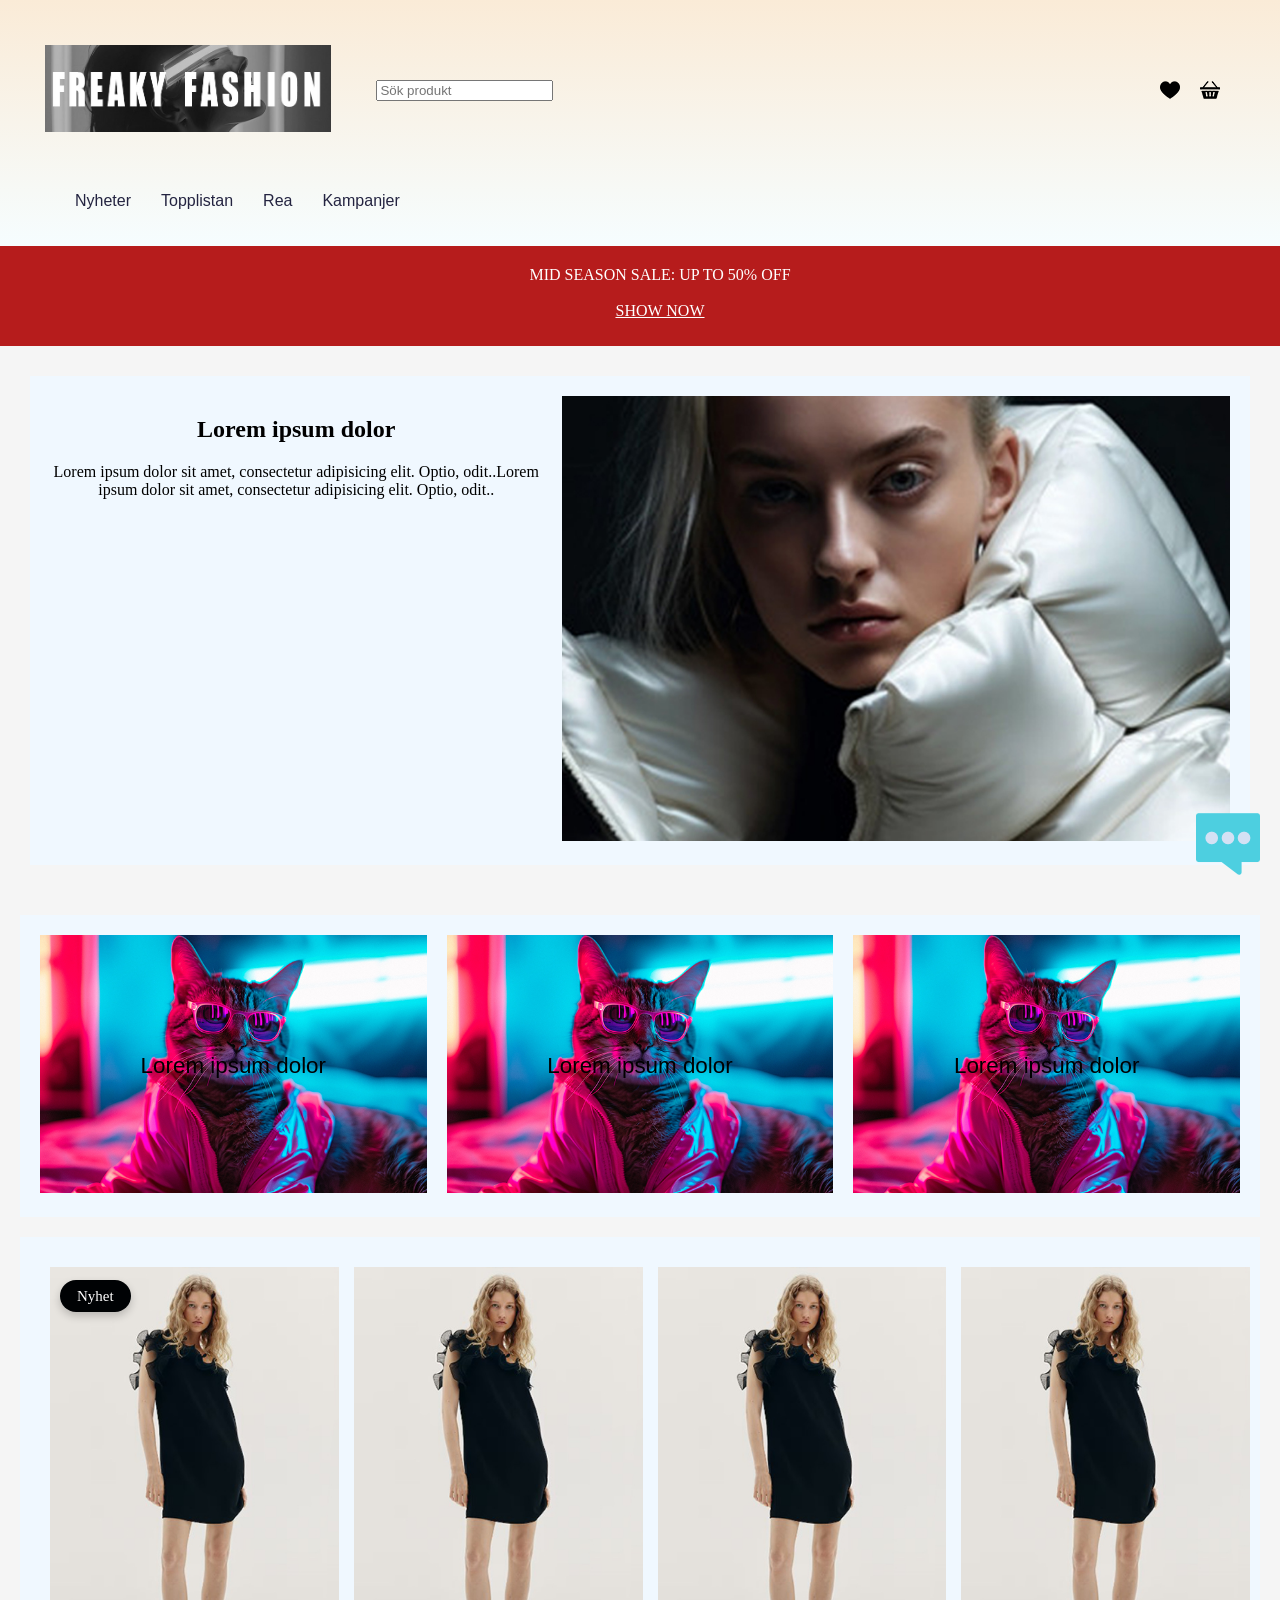
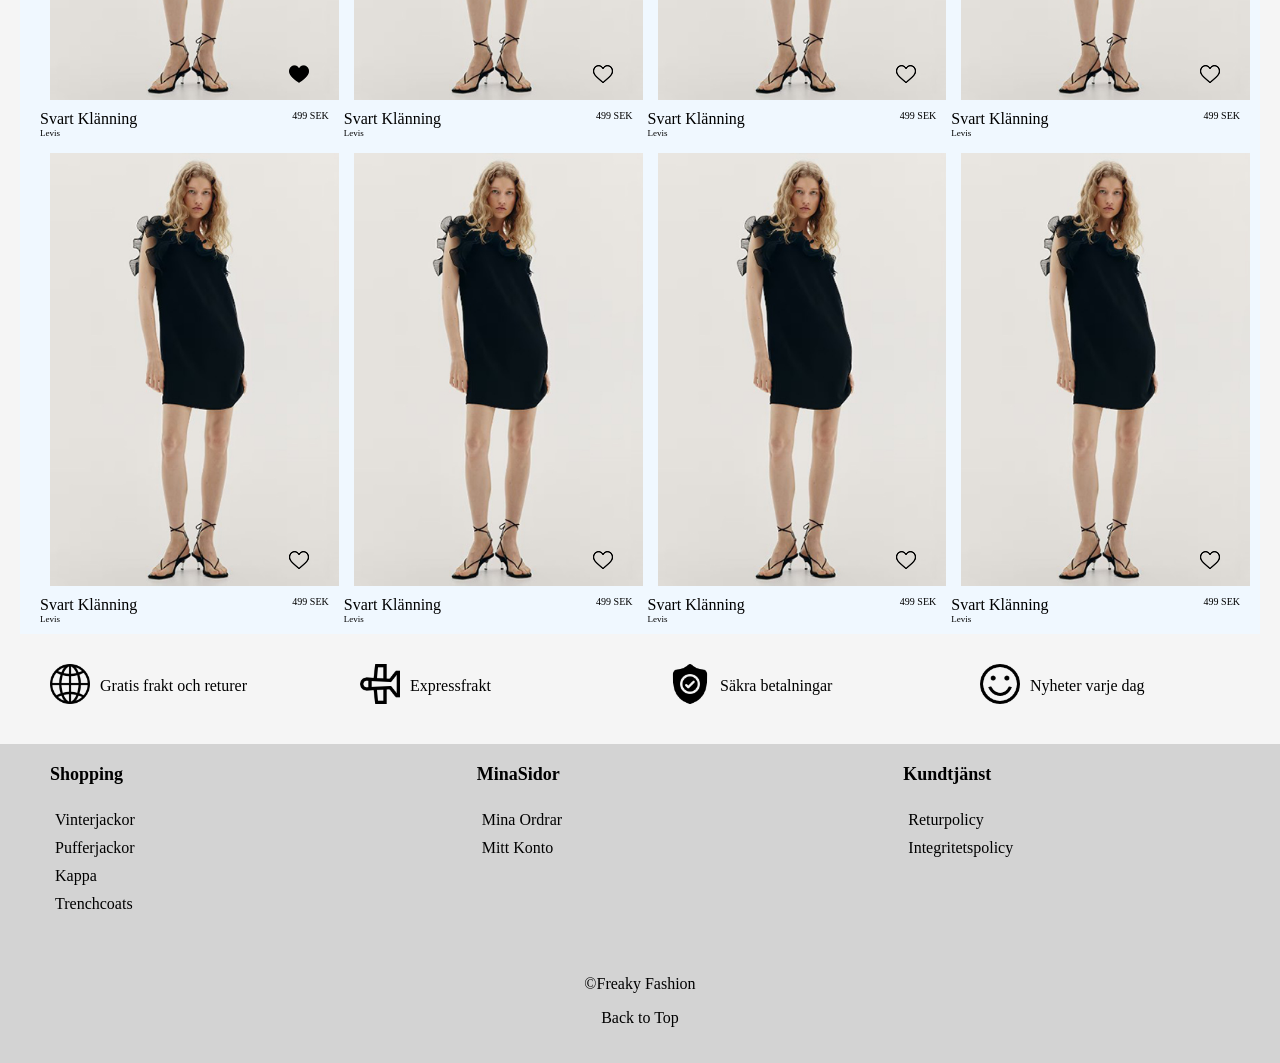
==== index.html @ 177d0048 "rename to index.html" ====
<!DOCTYPE html>
<html lang="sv">
<head>
    <meta charset="UTF-8">
    <!DOCTYPE html>
<html lang="sv">
<head>
    <meta charset="UTF-8" />
    <meta name="viewport" content="width=device-width, initial-scale=1.0" />
    <meta name="description" content="Freaky fashion is a website that features unique and stylish clothing.">  <!--Describing website for search engine--> 
    <title>Freaky Fashion</title>
    <!--Store icon-->
    <link rel="icon" href="images/black-cat (1).png" type="image/storeicon"> <!--STORE ICON--> 
    <link rel="stylesheet" a href="style.css"> <!--link to Stylesheet-->
</head>
<body>

    <header>
       <div class="head-container">
            <div class="headitem-1">    <!--LOGOTYPE-->
                <img src="images/logotype.jpg"  alt="logotype">
            </div>
            <div class="head-container2">
                <div class="headitem-2">
                    <input type="search" placeholder="Sök produkt">            <!--search products from here-->
                </div>
                <div class="headitem-3"> <!--FAVORITE ICON-->
                    <a href="http://localhost.5000/favorit/" target="_blank"><img src="images/heartblack.png" alt="favorit_icon"></a>
                    <!--Open the link with a new tab-->
                </div>
                <div class="headitem-4"> <!--SHOPPING CART-->
                    <a href="http://localhost.5000/shopping/" target="_blank"><img src="images/shoppingbag.png" alt="shopping_icon"></a>
                </div>    
            </div>
       </div> 

        <nav aria-rabel="primary-navigation">                      <!--navigater-->            
             <ul>
                <li>
                    <a href="#news">Nyheter</a>
                </li>
                <li>
                    <a href="#toplist">Topplistan</a>
                </li>
                <li>
                    <a href="#sale">Rea</a>
                </li>
                <li>
                    <a href="#campain">Kampanjer</a>
                </li>
            </ul>
        </nav>   
    </header>

  
   
    <main>
        <article>
            <div class="sale_container">
              <div class="sale-textl">  <!--SALE-->
                <span>MID SEASON SALE: UP TO 50% OFF</span>
            </div>
            <br>
              <div class="sale-text2"> 
                <a href="#sale">SHOW NOW</a>
            </div>
            <br>
            </div>
  
      </article>
        <section id="customer-service">            <!--Chat icon-->
            <img src="images/chat.png" alt="chat">
        </section>

        <article class="hero">   <!--HERO-->
            <a href="http://localhost:5500/product-details.html"> <!--CLICK AND JUMP TO THE LINK-->
                
                <div class="hero-container">
                    <div class="hero1">   <!--HERO-->

                        <picture> <!--picture changes by size-->
                            <!--smaller than 640px-->
                            <source media="(max-width: 640px)" srcset="images/puffy-jacket-small.jpg" alt="puffy-jacket-zoom">
                            <!--bigger than 640px-->    
                            <img src="images/puffy-jacket.jpg" alt="puffy-jacket">
                        </picture>

                    </div>
                    <div class="hero2">
                        <h2>Lorem ipsum dolor</h2>
            
                        <p>Lorem ipsum dolor sit amet, consectetur adipisicing elit. Optio, odit..Lorem ipsum dolor sit amet, consectetur adipisicing elit. Optio, odit..</p>
                    </div>
                </div>
            </a>                
        </article>
        
        <!--SPOTS-->
        <article class="spots"> <!--SPOTS 1-->
            <div class="spots-container">
                <div class="spots-container2">  
                    <!--Click to the product and lead to the link-->                   
                    <a href="http://localhost:5500/product-details.html"><img src="images/kitty.jpg" alt="kitty-pinkjacket"></a>
                         <span>
                            Lorem ipsum dolor
                        </span>
                </div>

                <div class="spots-container2"> <!--SPOTS 2-->
                    <a href="http://localhost:5500/product-details.html"><img src="images/kitty.jpg" alt="kitty-pinkjacket"></a>
                         <span>
                            Lorem ipsum dolor
                        </span>
                </div>

                <div class="spots-container2"> <!--SPOTS 3-->
                    <a href="http://localhost:5500/product-details.html">      
                        <img src="images/kitty.jpg" alt="kitty-pinkjacket"></a>
                         <span>
                            Lorem ipsum dolor
                        </span>
                </div>
            </div>    
        </article>


        <!--PRODUCTS-->   
        <article class="products">
            <div class="container"> 
                <!--link to produktkort-->              
                <a href="http://localhost:5500/product-details.html"> 
                    <div class="cloth-container">     
                        <div class="blackdress-container">
                            <!--img changes by placing the mouse over the image-->    
                                <img src="images/blackdress.jpeg" alt="Black Dress" class="default-blackdress">
                                <img src="images/blackdress-zoom.jpeg" alt="Hovered Black Dress" class="hover-blackdress">
                        </div>
                        <span class="span0">
                             <text class="nyhet-badge">Nyhet</text> <!--NYHET badge-->
                        </span>
                         <span class="span1">
                        <img src="images/heartblack.png" alt="heartblack"> <!--favorit icon-->
                    </span> 
                        Svart Klänning 
                    <span class="span2">
                        499 SEK</span>
                    <br>
                    <span class="span3">Levis</span>
                </div>
            </a>
                
            <a href="http://localhost:5500/product-details.html">
                <div class="cloth-container">    
                    <div class="blackdress-container">
                        <!--img changes by placing the mouse over the image-->    
                            <img src="images/blackdress.jpeg" alt="Black Dress" class="default-blackdress">
                            <img src="images/blackdress-zoom.jpeg" alt="Hovered Black Dress" class="hover-blackdress">
                    </div>
                    <span class="span1">
                        <img src="images/heart.png" alt="heart">
                    </span>             
                        Svart Klänning <span class="span2">
                            499 SEK</span>
                    <br>
                    <span class="span3">Levis</span>
                </div>
            </a>    

            <a href="http://localhost:5500/product-details.html">
                <div class="cloth-container">    
                    <div class="blackdress-container">
                        <!--img changes by placing the mouse over the image-->    
                            <img src="images/blackdress.jpeg" alt="Black Dress" class="default-blackdress">
                            <img src="images/blackdress-zoom.jpeg" alt="Hovered Black Dress" class="hover-blackdress">
                    </div>
                    <span class="span1">
                        <img src="images/heart.png" alt="heart">
                    </span>             
                        Svart Klänning <span class="span2">
                            499 SEK</span>
                    <br>
                    <span class="span3">Levis</span>
                </div>
            </a>   
                            
            <a href="http://localhost:5500/product-details.html">
                <div class="cloth-container">    
                    <div class="blackdress-container">
                        <!--img changes by placing the mouse over the image-->    
                            <img src="images/blackdress.jpeg" alt="Black Dress" class="default-blackdress">
                            <img src="images/blackdress-zoom.jpeg" alt="Hovered Black Dress" class="hover-blackdress">
                    </div>
                    <span class="span1">
                        <img src="images/heart.png" alt="heart">
                    </span>             
                        Svart Klänning <span class="span2">
                            499 SEK</span>
                    <br>
                    <span class="span3">Levis</span>
                </div>
            </a>   
                            
            <a href="http://localhost:5500/product-details.html">
                <div class="cloth-container">    
                    <div class="blackdress-container">
                        <!--img changes by placing the mouse over the image-->    
                            <img src="images/blackdress.jpeg" alt="Black Dress" class="default-blackdress">
                            <img src="images/blackdress-zoom.jpeg" alt="Hovered Black Dress" class="hover-blackdress">
                    </div>
                    <span class="span1">
                        <img src="images/heart.png" alt="heart">
                    </span>             
                        Svart Klänning <span class="span2">
                            499 SEK</span>
                    <br>
                    <span class="span3">Levis</span>
                </div>
            </a>   
                                        
            <a href="http://localhost:5500/product-details.html">
                <div class="cloth-container">    
                    <div class="blackdress-container">
                        <!--img changes by placing the mouse over the image-->    
                            <img src="images/blackdress.jpeg" alt="Black Dress" class="default-blackdress">
                            <img src="images/blackdress-zoom.jpeg" alt="Hovered Black Dress" class="hover-blackdress">
                    </div>
                    <span class="span1">
                        <img src="images/heart.png" alt="heart">
                    </span>             
                        Svart Klänning <span class="span2">
                            499 SEK</span>
                    <br>
                    <span class="span3">Levis</span>
                </div>
            </a>   
                                        
            <a href="http://localhost:5500/product-details.html">
                <div class="cloth-container">    
                    <div class="blackdress-container">
                        <!--img changes by placing the mouse over the image-->    
                            <img src="images/blackdress.jpeg" alt="Black Dress" class="default-blackdress">
                            <img src="images/blackdress-zoom.jpeg" alt="Hovered Black Dress" class="hover-blackdress">
                    </div>
                    <span class="span1">
                        <img src="images/heart.png" alt="heart">
                    </span>             
                        Svart Klänning <span class="span2">
                            499 SEK</span>
                    <br>
                    <span class="span3">Levis</span>
                </div>
            </a>   
                                        
            <a href="http://localhost:5500/product-details.html">
                <div class="cloth-container">    
                    <div class="blackdress-container">
                        <!--img changes by placing the mouse over the image-->    
                            <img src="images/blackdress.jpeg" alt="Black Dress" class="default-blackdress">
                            <img src="images/blackdress-zoom.jpeg" alt="Hovered Black Dress" class="hover-blackdress">
                    </div>
                    <span class="span1">
                        <img src="images/heart.png" alt="heart">
                    </span>             
                        Svart Klänning <span class="span2">
                            499 SEK</span>
                    <br>
                    <span class="span3">Levis</span>
                </div>
            </a>   
        </article>
        
        <!--ASIDE-->                   
        <aside class="side-container">
            <ul>
                <li class="side-list">
                    <img src="images/global.png" alt="global">
                    <span class="side-list-text">Gratis frakt och returer</span>
                </li> 
                <li  class="side-list">
                <img src="images/aircraft.png" alt="aircraft">
                <span class="side-list-text">Expressfrakt</span>
                </li> 
                <li  class="side-list">
                    <img src="images/safe.png" alt="safe">
                    <span  class="side-list-text">Säkra betalningar</span>
                </li> 
                <li  class="side-list">
                    <img src="images/smile.png" alt="smile">
                    <span class="side-list-text">Nyheter varje dag</span>
                </li>   
            </ul>
        </aside>


        </main>
            
        <footer>

            <!--Accordion Komponent-->
            <div class="accordion">
                <div class="accordion-item" >
                    <button class="accordion-button">Shopping</button>
                    <div class="accordion-content">
                        <ul>
                            <li>Vinterjackor</li>
                            <li>Pufferjackor</li>
                            <li>Kappa</li>
                            <li>Trenchcoats</li>
                        </ul>
                    </div>
                </div>
                <div class="accordion-item">
                    <button class="accordion-button" >MinaSidor</button>
                    <div class="accordion-content">
                        <ul>
                            <li>Mina Ordrar</li>
                            <li>Mitt Konto</li>
                        </ul>
                    </div>
                </div>
                <div class="accordion-item">
                    <button class="accordion-button" >Kundtjänst</button>
                    <div class="accordion-content">
                        <ul>
                            <li>Returpolicy</li>
                            <li>Integritetspolicy</li>
                        </ul>
                    </div>
                </div>
            </div>
            <script src="freakyscript.js"></script>

            <div class="copy">
            <p><a href="aboutfreaky.html">&copy;Freaky Fashion</a></p>
            </div>
            <div class="back">
            <a href="#">Back to Top</a>
            </div>
           <br>
           <br> 
        </footer>
    </body>
</html>
---- style.css ----
header {
    /*background-color: guradietion*/
    background-image: linear-gradient(antiquewhite, #f6fdff);
    padding: 20px;
    padding-bottom: 5px;
}


body{
    font-size: 1.2rem;
    margin:0px;
    font-family: cursive;
    width: 100%;
    background-color: whitesmoke;
}

a{   /*styles to link*/
    display:block;  /*block makes whole container as link*/
    text-decoration: none;  /*Remove  underline for text*/
    color: inherit;   /*make blue text color to original color */
}
a:hover{   /*hover to all link*/
    transform: scale(1.013);
    transition-property: transform;
    transition:0.2s;
}

.span0:hover{  /*Nyhet badge*/
    transform: scale(1.2);
}
.span1:hover{  /*filled heart*/
    transform: scale(1.3);
}

.headitem-1 > img {     /*Logotype*/
    width: 100%;
}
 .headitem-3:hover{ /* empty heart icon*/
    transform: scale(1.5);
    transition-property: transform;
    transition:0.5s;
 }
 
 .headitem-4:hover{ /*shopping icon*/   
    transform: scale(1.5);
    transition-property: transform;
    transition:0.5s;
 }

.head-container{ 
    /*header changes the layout by screen size*/
    display:flex;
    flex-grow: 1;
    flex-flow: row wrap;
         div {
             margin: 15px;
            }
}
.head-container2{
    /*Position for the search and other icons*/
    width: 100%;
    display: flex;
    flex-direction: row;
    position:relative;
}
.headitem-3{  /*Position for header- favorite icon */
    position:absolute;
    right:40px;
}
.headitem-4{   /*Position for header- shopping icon*/
    position:absolute;
    right:0px;
}

ul  
{ 
  /*Remove the dots for the list*/
    list-style: none;
}

/*HOVER for NAV*/
nav a{ 
    text-decoration: none;
    color: rgb(36, 36, 65);
    font-family: 'Trebuchet MS', 'Lucida Sans Unicode', 'Lucida Grande', 'Lucida Sans', Arial, sans-serif;
}
nav a:hover{
    color:rgb(4, 158, 107);
}

li:hover{
    /*HOVER for FOOTER LIST */
    color: rgb(226, 123, 5);
    transform:scale(1.05);
    transition-property: transform;
    transition-duration: 0.2s;
    transform-origin: left; /*expand to right*/
}
aside li:hover{
    /*HOVER for ASIDE */
    color:rgb(121, 181, 235);
}
.accordion-button:hover{
    background-color: rgb(110, 0, 0);
    color:#ccc;
    transform:scale(1.1);
}

.side-list{    /*Changing the text position för ASIDE*/
    position:relative;
}
.side-list-text{ 
    position:absolute;
    bottom:23px;
    left: 60px;
}

#customer-service{
  /* Fäster elementet inom viewport*/
    position: fixed;
    bottom: 20px;
    right: 20px;
    z-index: 1;   /*To make first front picture*/
}

#customer-service:hover{  /*HOVER for CUSTOMER SERVICE*/
    transform: scale(1.4); /*EXPAND SIZE*/
    transition-property: transform;
    transition-duration: 0.5s; /*SPEED*/
}

/* ----SALE ANIMATION-----*/
.sale-text2{
    text-decoration: underline; /*underline to the Link*/
}
.sale_container  
{
    width:100%; /*Decide the size of container*/
    height: 60px;
    position: relative;
    background-color: #b61c1c;
    color:white;
    font-family:'Times New Roman', Times, serif;
    padding: 20px;
    text-align: center;
    
    animation: expandWidth 2s forwards; /*ANIMATION TYTE, SPEED, DIRECTION*/    
}

@keyframes expandWidth { /*EXPAND 0 TO 100%*/
    0% {
        width: 0;
    }
    100% {
        width: 100;
    }
}

/*---SPOTS--*/
.spots-container{
    margin:20px;
    padding: 10px;
    align-items: center;
    background-color: aliceblue;
   
    display:flex;  /*spots layout-FLEX-ROW*/
    flex-direction: row;
    img{
        width: 100%;
    }
}
.spots-container2{  /*TEXT FOR SPOTS*/
    position: relative; /*POSITION RELATIVE TO PHOTO*/
}
.spots-container2 > span{  
    position: absolute;   /*POSITION ABSOLUTE TO TEXT*/
    font-family: Impact, Haettenschweiler, 'Arial Narrow Bold', sans-serif;
    font-size: 1.4rem;
    text-align: center;
    left: 50%;      /*MAKE TO TEXT CENTER*/
    top: 50%;
    transform: translate(-50%, -50%);
}
.products > div {
    display: grid;
    gap: 15px;
}
.hero{
    padding: 10px;  
}

.hero-container{
    margin:20px;
    padding-top: 20px;
    padding: 10px;
    background-color: aliceblue;
    display:block;
    text-align: center; 
    img{
        width:100%;
    }
    div{
        padding: 10px;
    }
}
.spots-container{   
    padding:10px;
    div{
        width: 100%;
       padding: 10px;
  }
}
.products {
    margin:20px;
    background-color: aliceblue;
    display: block;
    padding:20px;
    img{
        width: 100%;
    }
}

/*-----BLACK DRESS CHANGE IMG BY MOUSE------*/
.blackdress-container{ 
    position: relative;
    width: 100%;     /*Set the parent element width to 100%*/
    max-width: 800px;   /*max size*/
    min-width: 200px;
    height: auto;      /*Automatically changes by width*/
    aspect-ratio: 2/ 3;   /*For not to distroy the img shape*/
    margin:10px;        
    }
.default-blackdress, .hover-blackdress{
    position: absolute;
    width: 100%;
    height: 100%;
    transition: opacity 0.3s ease; /**/
    object-fit: cover; /*Make img fits in parents element and follow the aspect ratio*/
}

.default-blackdress{ 
    opacity: 1;  /*Img 1: Visible*/
}

.hover-blackdress{
    opacity:0;   /*Img 2: Invisible*/
}

/*--- CHANGE VISIBLE SETTING----*/
.blackdress-container:hover .default-blackdress{ /*BY MOUSE (Hover) Img 1: Invisible.*/
    opacity:0;   
}

.blackdress-container:hover .hover-blackdress{  /*BY MOUSE (Hover) Img 2: Visible*/
    opacity: 1;
}


 /*Nyhet badge*/
.nyhet-badge{
    background-color: #000204; /* Badge color */
    color: white;              /* Text color */
    padding: 8px 17px;       /* Padding for spacing */
    border-radius: 30px;      /* Creates the oval shape */
    font-size: 15px;          /* Font size */
    text-align: center;        /* Center text */
    box-shadow: 0 4px 8px rgba(0, 0, 0, 0.2); /*  Shadow */
}
/*Position for clothes*/
.cloth-container{
    position: relative /*To be able to change products captions layout*/
   }

.cloth-container > span{    /*To be able to change products captions layout*/
    position: absolute; 
}

.cloth-container > .span0{ /*Nyhet position*/
    left: 20px;
    top: 20px; 
}

.cloth-container > .span1{ /*heart position*/
    right: 20px;
    bottom: 40px; 
}

.cloth-container > .span2 { /*price position, size*/
    right: 0px;
    font-size: x-small;
}

.cloth-container > .span3{ /*Levis size*/
    font-size: xx-small;
}


/*-----ASIDE------------*/
.side-container > ul {
    display:grid;
}
aside{
    padding-bottom: 10px;
}
aside li{
    padding:10px;
}
aside img{
    width:40px;
}

.copy{  /*Copy right center*/
    text-align: center;
}
.back{  /*back to top center*/
    text-align: center;
}
 


/*-------------ACCORDION---------------*/
.accordion {
    width: 100%;
    margin: auto;
    text-align: start;
    display:grid;
}

.accordion-item { /*Space between the list*/
    margin-bottom: 5px;
}

.accordion-button {  /*style*/
    font-size: 1.2rem;
    font-family: cursive;
    background-color: #f1f1f1;
    cursor: pointer;
    padding: 10px;
    width: 100%;
    text-align: left;
    outline: none;
    font-size: 18px;
}
.accordion-button:hover{  /*Hover*/
    transform: scale(1.1);
    transition-property:transform;
    transition-duration:0.5s;
    transform-origin: left; /*expand to right*/
}
.accordion-content { /*accordion display off*/
    display: none;
    padding: 15px;
   }

   .accordion-item.active .accordion-content {
    /*Accordion list can open*/
    display: block;
}

 /*RESPONSIVE */   
@media (max-width:640px){  /*--MEDIA QUERI--Screen for less than 640px*/
    .similar{
    display:none;  /*Similar products display off*/
   }
}
/*RESPONSIVE */
@media (min-width: 640px) {  /*--MEDIA QUERI--Screen size for more than 640px*/
    .accordion-head {
        pointer-events: none;   /* keep open the accordion and disable the button */
    }
   
    .accordion-item .accordion-content {
        display: block; /*Accordion list opened*/
    }
    .accordion-item:hover{ 
        transform-origin: center;/*expand center*/
    }
    .accordion-button:hover{ /*remove the button hover*/
        transform: none;
        background-color: lightgray;
        color:#000204;
    }
    .accordion-button{ /*change the button to non style*/
        font-weight: 700;
        padding-top: 20px;
        padding-left: 50px;
        background-color: lightgray;
        border:none;
    }
    .accordion-content{
        padding-top: 0px;
        li{
            padding-bottom:10px;
        }
    }
    
    .accordion{  /*Accordion layoout to be wide*/
        grid-template-columns: repeat(3, 1fr);
    }
    
    body{ /* Font size become smaller(normal) size for bigger device*/
        font-size: 1rem;
    }
    
    .headitem-1 > img {  /*Logo size*/ 
        max-width: 400px;
    }
    nav li:hover{/* Menu bar expand to center*/
        transform-origin: center;
    }
   
    .head-container {  /*header*/  
        padding: 10px;
       flex-direction: row;  /*layout for wide screen*/
       flex-wrap: nowrap;
       justify-content: flex-start;
       align-items: center; 
       flex-grow: 1;      /*fit to screen size*/
    }


    .side-container > ul{      /*Aside 2 item per column*/
        grid-template-columns: repeat(2, 1fr);
    }
    
    .products > div {  /*Prducts 2 items per colum*/
        grid-template-columns: repeat(2, 1fr);
    }

   nav > ul {   /*Navigation fit to wide screen*/
    display: flex;   
    flex-direction: row;
    justify-items: flex-start;   
    li{
        padding: 15px;
        }
    }
    footer {   /*Footer background none to light gray*/
        background-color: lightgray;
    } 
}



/*RESPONSIVE DESIGN*/
@media (min-width: 1024px){   /*--MEDIA QUERI--Screen is more than 1024px*/
    .products > div {   
        grid-template-columns: repeat(4, 1fr);  /*products become 4 items per column*/
    }

    .hero-container{  /*hero changes layout to wider*/
        display:flex;
        flex-direction: row-reverse;  /*img to right*/   
    }
    .hero-container > :nth-child(1){ /*img getting bigger, adjust to the screen size*/
        width: 100%;
    }

    .side-container > ul {  /*Aside change to 1 row*/
        grid-template-columns: repeat(4,1fr);
    }
}

@media (max-width: 1024px){ /*--MEDIA QUERI--Screen is less than 1024px*/
    .spots{    /*Spots No display*/
        display:none;
    }
}



/*----PRODUCT DETAILS-----*/
.detail_text{padding:20px;}
.detail_container{
    margin:10px;
    padding: 20px;
    
    img{
        width: 100%;
    }  
}



.detail_heart{
    width: 30px;
    position:absolute;
    right: 20px;
    bottom: 20px;
}
.levis{
    font-size: smaller;
}


/*---SIMILAR PRODUCTS---*/

.similar h3{
    text-align: center;
}
.similar_container{ 
        display:grid;  /*GRID*/
        grid-template-columns: repeat(3, 1fr); /*1 ROW 3PICS*/
        padding: 10px; 
        img{width: 100%;}
}

/*Position (Layout) for clothes*/
.similar_product {
    display:flex;
    flex-direction: column;
    padding:20px;
    position: relative;
         
}

.similar_product > .span2_s { /*price*/
    position: absolute; 
   right: 12px;
   bottom: 20px;
    font-size: x-small;
}

.similar_product > .span3_s { /*Levis*/
    font-size: xx-small;
}


/*RESPONSIV DESIGN--MEDIAQUERI--*/
@media(min-width:640px){ /*MORE THAN 640PX*/
    .detail_container {        
        display:flex;    /*wider layout*/
        flex-direction: row;  
        padding:30px;     
    }
    .detail_pic{
        min-width: 400px; /*Dont get smaller than 400px*/
    }
    .detail_text{
        max-width: 600px; /*Dont get bigger than 600px*/
    }
}
@media(min-width:1024px){   /*MORE THAN 1024PX*/
    /*Detail product fitting to the screen size*/
    .detail_container > div{
        flex-grow: 1;
        padding:20px;
    }
}



 /*--Copied button style by Fondation. "https://getcssscan.com/css-buttons-examples"--*/ 
 .button-28 {
    width: 80%;
    appearance: none;
    background-color: transparent;
    border: 2px solid #1A1A1A;
    border-radius: 15px;
    box-sizing: border-box;
    color: #3B3B3B;
    cursor: pointer;
    display: inline-block;
    font-family: Roobert,-apple-system,BlinkMacSystemFont,"Segoe UI",Helvetica,Arial,sans-serif,"Apple Color Emoji","Segoe UI Emoji","Segoe UI Symbol";
    font-size: 16px;
    font-weight: 600;
    line-height: normal;
    margin: 0;
    min-height: 40px;
    min-width: 0;
    outline: none;
    padding: 16px 24px;
    text-align: center;
    text-decoration: none;
    transition: all 300ms cubic-bezier(.23, 1, 0.32, 1);
    user-select: none;
    -webkit-user-select: none;
    touch-action: manipulation;
    width: 100%;
    will-change: transform;
  }
  
  .button-28:disabled {
    pointer-events: none;
  }
  
  .button-28:hover {
    color: #fff;
    background-color: #1A1A1A;
    box-shadow: rgba(0, 0, 0, 0.25) 0 8px 15px;
    transform: translateY(-2px);
  }
  
  .button-28:active {
    box-shadow: none;
    transform: translateY(0);
  }

  /*--button style end--*/
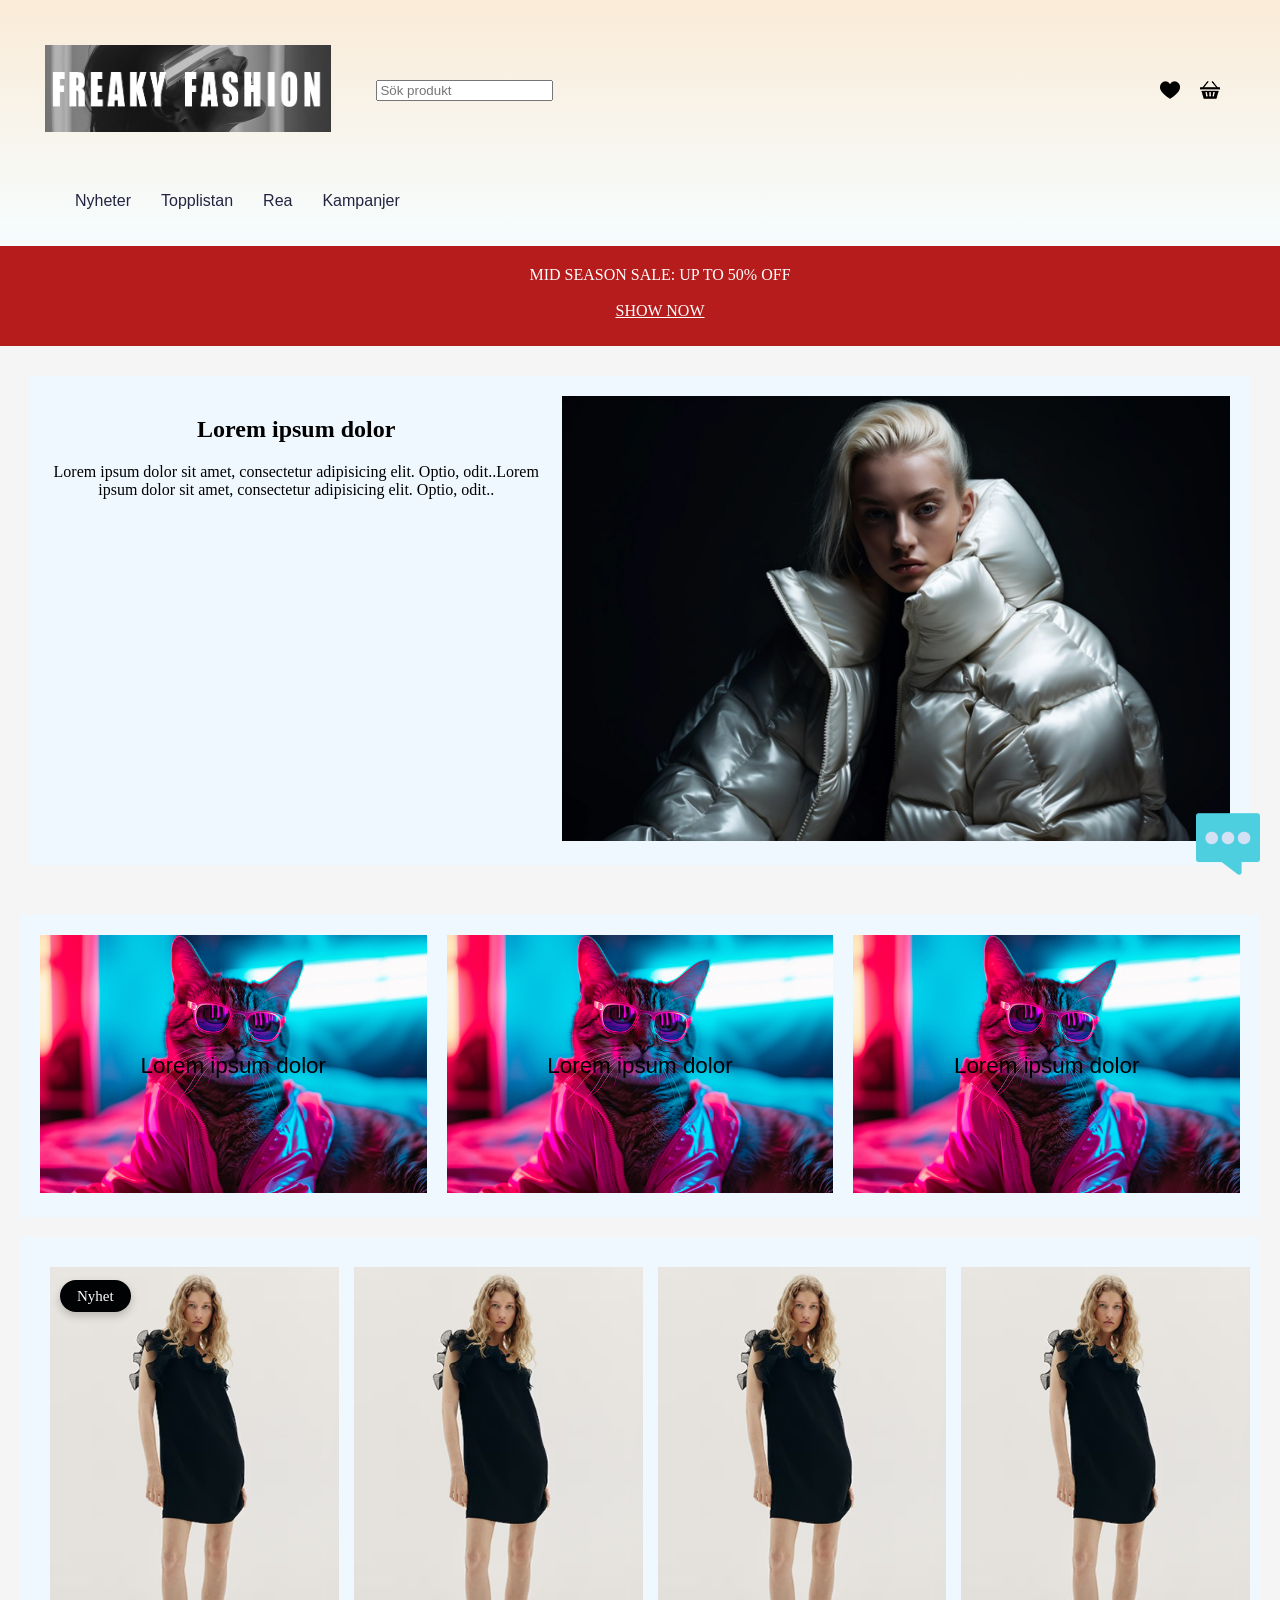
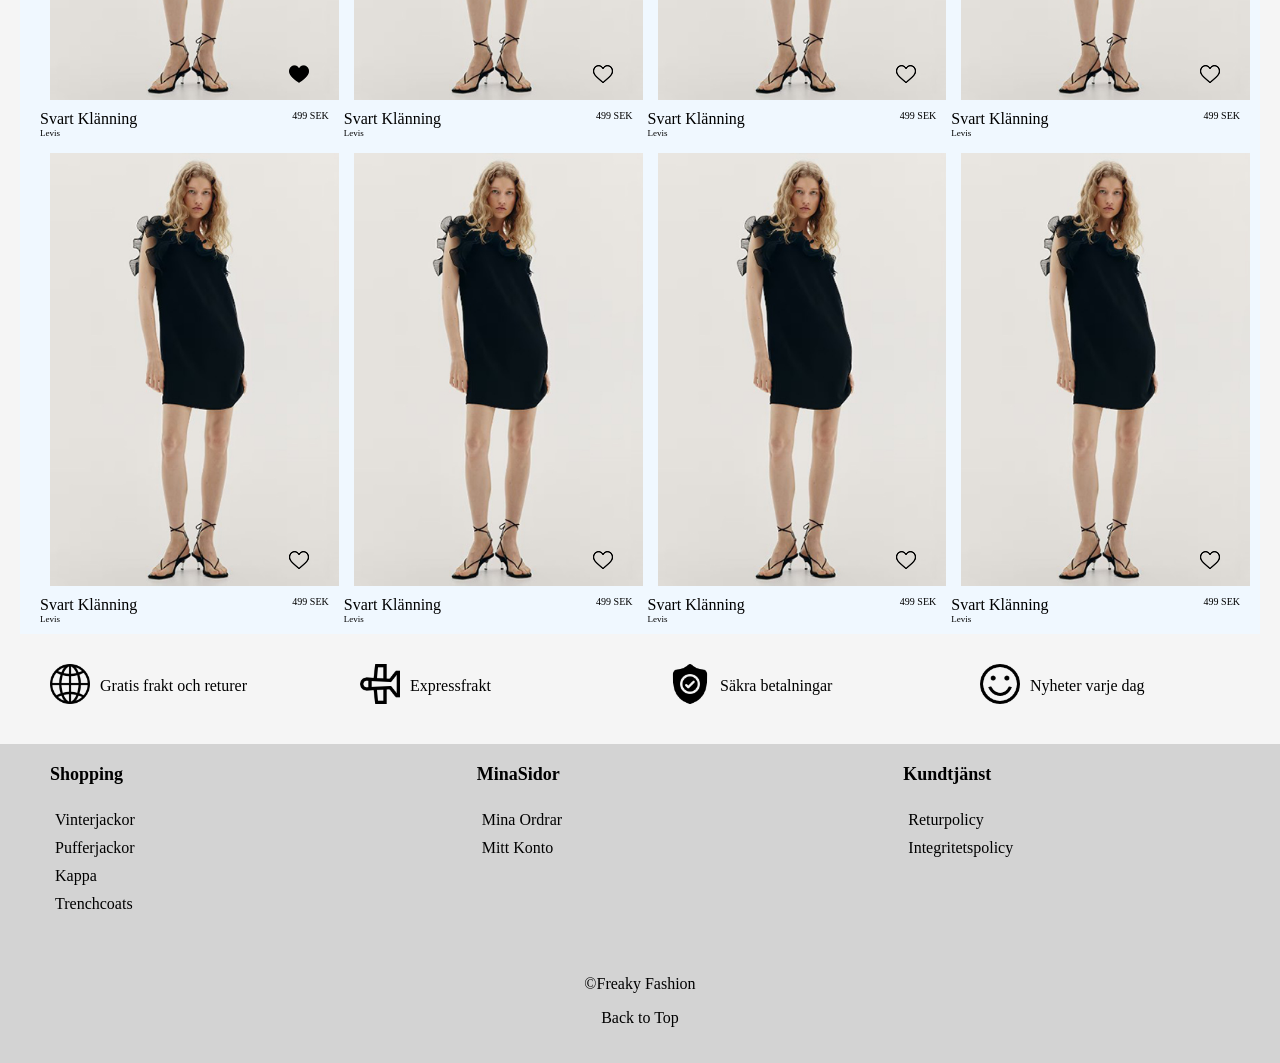
==== commit 60ad00c8: "changed link to product-details" ====
--- a/index.html
+++ b/index.html
@@ -128,7 +128,7 @@
         <article class="products">
             <div class="container"> 
                 <!--link to produktkort-->              
-                <a href="http://localhost:5500/product-details.html"> 
+                <a href="product-details.html"> 
                     <div class="cloth-container">     
                         <div class="blackdress-container">
                             <!--img changes by placing the mouse over the image-->    
@@ -149,7 +149,7 @@
                 </div>
             </a>
                 
-            <a href="http://localhost:5500/product-details.html">
+            <a href="product-details.html">
                 <div class="cloth-container">    
                     <div class="blackdress-container">
                         <!--img changes by placing the mouse over the image-->    
@@ -166,7 +166,7 @@
                 </div>
             </a>    
 
-            <a href="http://localhost:5500/product-details.html">
+            <a href="product-details.html">
                 <div class="cloth-container">    
                     <div class="blackdress-container">
                         <!--img changes by placing the mouse over the image-->    
@@ -183,7 +183,7 @@
                 </div>
             </a>   
                             
-            <a href="http://localhost:5500/product-details.html">
+            <a href="product-details.html">
                 <div class="cloth-container">    
                     <div class="blackdress-container">
                         <!--img changes by placing the mouse over the image-->    
@@ -200,7 +200,7 @@
                 </div>
             </a>   
                             
-            <a href="http://localhost:5500/product-details.html">
+            <a href="product-details.html">
                 <div class="cloth-container">    
                     <div class="blackdress-container">
                         <!--img changes by placing the mouse over the image-->    
@@ -217,7 +217,7 @@
                 </div>
             </a>   
                                         
-            <a href="http://localhost:5500/product-details.html">
+            <a href="product-details.html">
                 <div class="cloth-container">    
                     <div class="blackdress-container">
                         <!--img changes by placing the mouse over the image-->    
@@ -234,7 +234,7 @@
                 </div>
             </a>   
                                         
-            <a href="http://localhost:5500/product-details.html">
+            <a href="product-details.html">
                 <div class="cloth-container">    
                     <div class="blackdress-container">
                         <!--img changes by placing the mouse over the image-->    
@@ -251,7 +251,7 @@
                 </div>
             </a>   
                                         
-            <a href="http://localhost:5500/product-details.html">
+            <a href="product-details.html">
                 <div class="cloth-container">    
                     <div class="blackdress-container">
                         <!--img changes by placing the mouse over the image-->    
